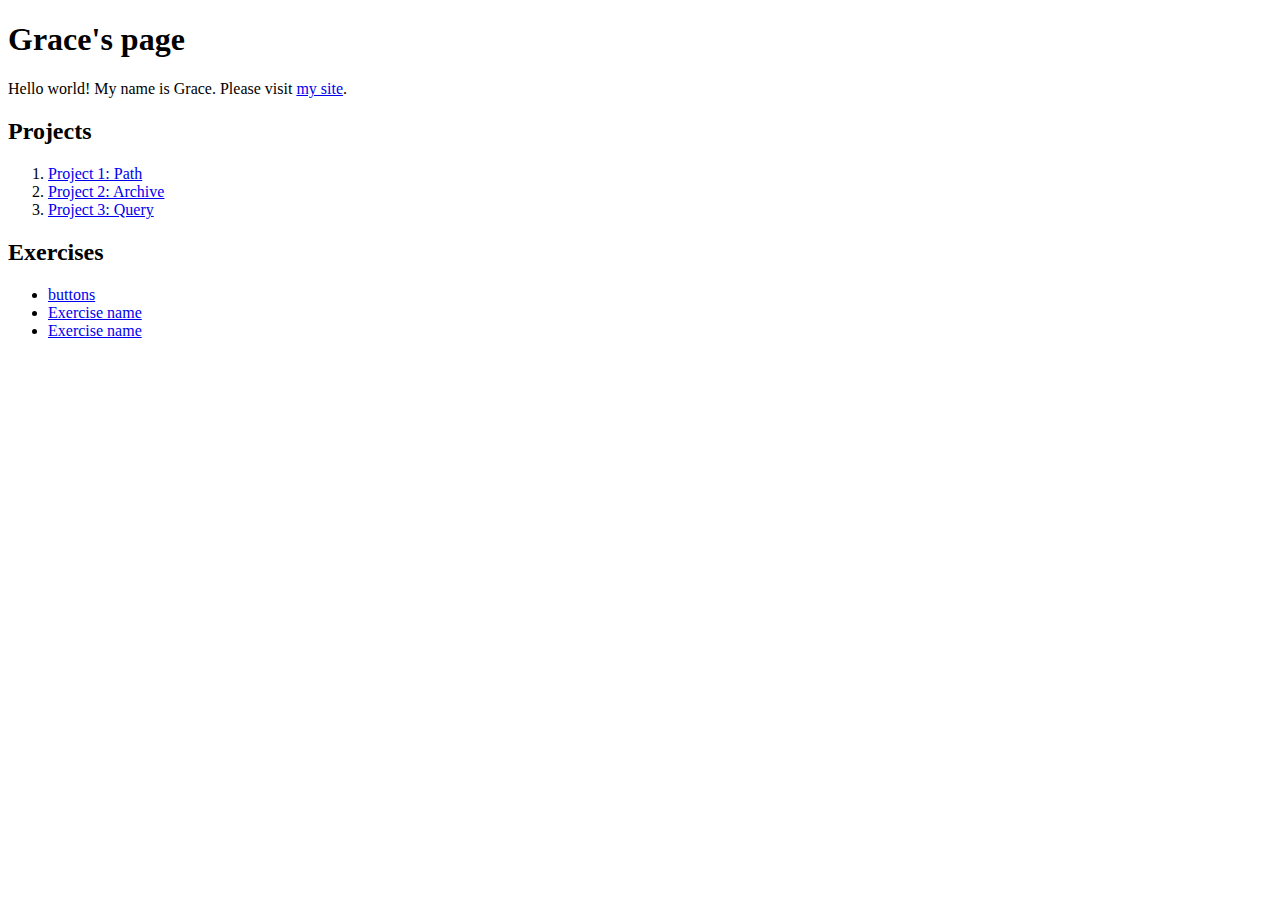
==== index.html @ ea2c95b8 "try3" ====
<!DOCTYPE html>
<html lang="en">

<head>
  <title>Grace's Page</title>
  <link rel="icon" type="image/png" sizes="32x32" href="assets/favicon.ico">
</head>

<body>
  <h1>Grace's page</h1>

  <p>Hello world! My name is Grace. Please visit <a href="​​https://gy-graceyang.com ">my site</a>.</p>

  <h2>Projects</h2>
  <ol>
    <li><a href="LINK GOES HERE" target="blank">Project 1: Path</a></li>
    <li><a href="LINK GOES HERE" target="blank">Project 2: Archive</a></li>
    <li><a href="LINK GOES HERE" target="blank">Project 3: Query</a></li>
  </ol>

  <h2>Exercises</h2>
  <ul>
    <li><a href="workshops/buttons.html" target="blank">buttons</a></li>
    <li><a href="LINK GOES HERE" target="blank">Exercise name</a></li>
    <li><a href="LINK GOES HERE" target="blank">Exercise name</a></li>
  </ul>

</body>
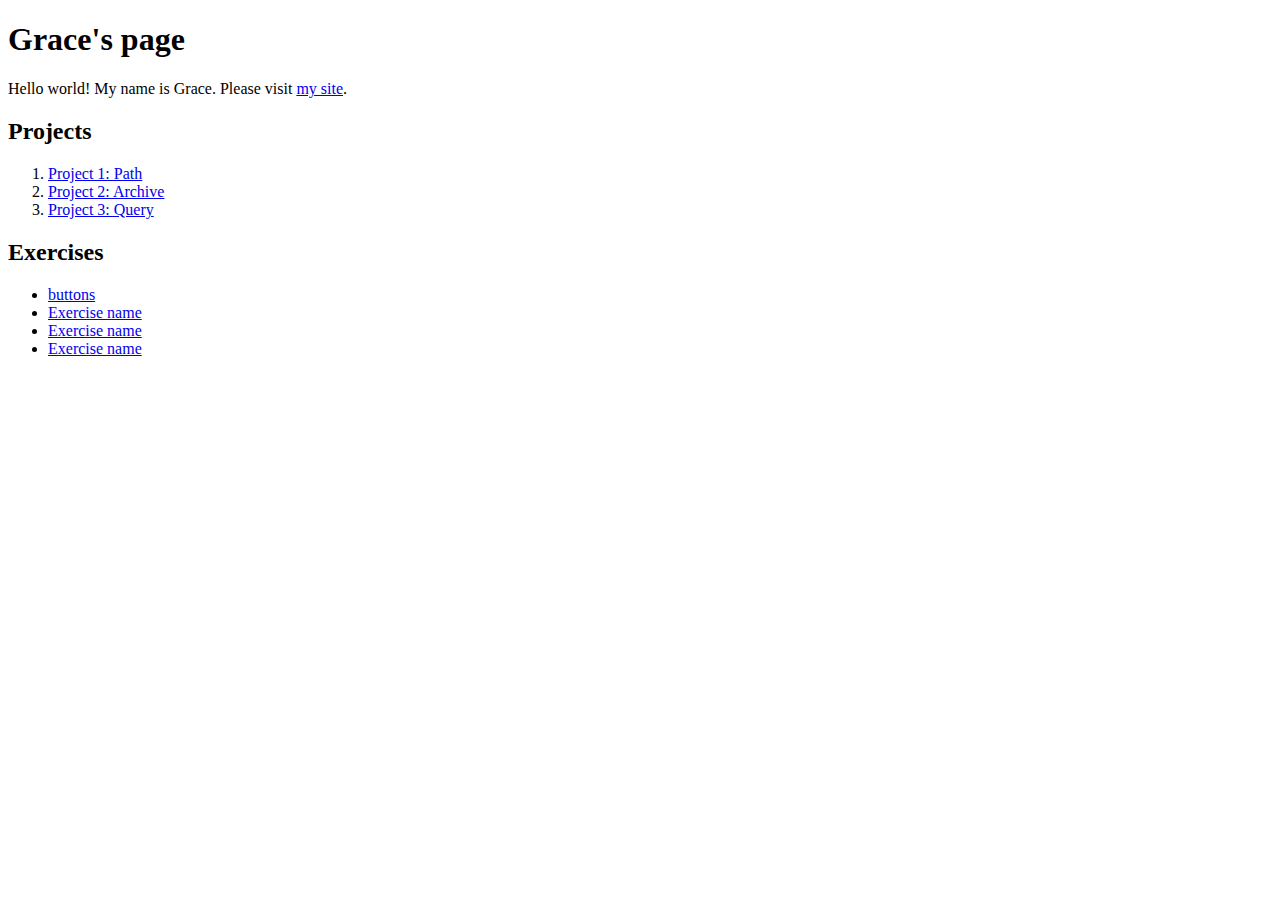
==== commit 8174d424: "1" ====
--- a/index.html
+++ b/index.html
@@ -9,7 +9,7 @@
 <body>
   <h1>Grace's page</h1>
 
-  <p>Hello world! My name is Grace. Please visit <a href="​​https://gy-graceyang.com ">my site</a>.</p>
+  <p>Hello world! My name is Grace. Please visit <a href="​​gy-graceyang.com ">my site</a>.</p>
 
   <h2>Projects</h2>
   <ol>
@@ -20,9 +20,10 @@
 
   <h2>Exercises</h2>
   <ul>
-    <li><a href="workshops/buttons.html" target="blank">buttons</a></li>
-    <li><a href="LINK GOES HERE" target="blank">Exercise name</a></li>
-    <li><a href="LINK GOES HERE" target="blank">Exercise name</a></li>
+    <li><a href="buttons.html" target="blank">buttons</a></li>
+    <li><a href="workshop1.html" target="blank">Exercise name</a></li>
+    <li><a href="Workshop3.html" target="blank">Exercise name</a></li>
+    <li><a href="Grace_Yang_archive/index.html" target="blank">Exercise name</a></li>
   </ul>
 
 </body>
